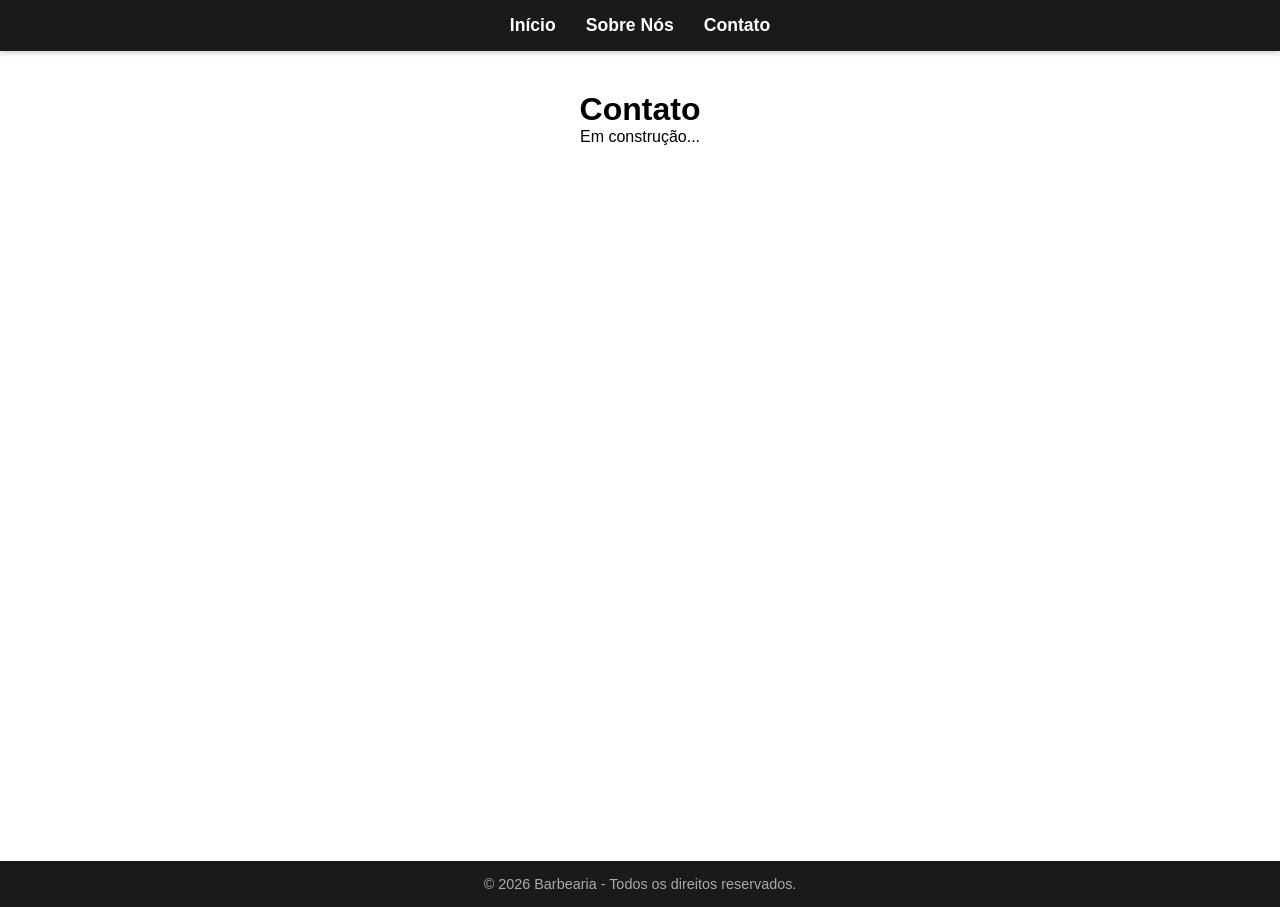
==== html/contato.html @ 9b1631af "first commit" ====
<!DOCTYPE html>
<html lang="en">
<head>
    <meta charset="UTF-8">
    <meta name="viewport" content="width=device-width, initial-scale=1.0">
    <title>Contato</title>
    <link rel="stylesheet" href="../css/style.css">
</head>
<body>
   
    
    <!-- HEADER: Estrutura principal do topo -->
    <header>
        <!-- DIV: Único elemento da página que recebe a classe para estilização/layout -->
        <div class="header-container">
            <nav>
                <ul>
                    <li>
                        <a href="../index.html">Início</a>
                    </li>
                    <li>
                        <!-- Caminho para o arquivo na pasta html/ -->
                        <a href="./sobre.html">Sobre Nós</a>
                    </li>
                    <li>
                        <!-- Caminho para o arquivo na pasta html/ -->
                        <a href="./contato.html">Contato</a>
                    </li>
                </ul>
            </nav>
        </div>
    </header>

    <!-- MAIN: Conteúdo principal da página -->
    <main>
        <!-- DIV: Usada como container do conteúdo principal -->
        <div class="main-container">
            <h1>Contato</h1>
            <p>Em construção...</p>
        </div>
    </main>

    <!-- FOOTER: Rodapé da página -->
    <footer>
        <!-- DIV: Usada para organizar/centralizar as informações do rodapé -->
        <div class="footer-container">
            <p>&copy; 2026 Barbearia - Todos os direitos reservados.</p>
        </div>
    </footer>

</body>
</html>
---- css/style.css ----
/* ===================================================
   RESET BÁSICO
   Remove margens e preenchimentos padrões dos navegadores
====================================================== */
* {
    margin: 0;
    padding: 0;
    box-sizing: border-box;
    font-family: Arial, Helvetica, sans-serif;
}

/* ===================================================
   HEADER E NAVBAR (Usando seletores aninhados)
====================================================== */

/* Estilização da tag header */
header {
    background-color: #1a1a1a;
    padding: 15px 0;
    box-shadow: 0 2px 5px rgba(0, 0, 0, 0.2);
}

/* ÚNICA CLASSE NO HEADER: div que delimita a largura */
.header-container {
    max-width: 1200px;
    margin: 0 auto;
    padding: 0 20px;
}

/* Lista não ordenada dentro do header */
header ul {
    list-style: none; /* Remove os marcadores de bolinha */
    display: flex;    /* Alinha os itens lado a lado */
    justify-content: center; /* Centraliza a lista */
    gap: 30px;        /* Espaçamento entre as opções */
}

/* Links do menu navegando diretamente pela tag a */
header ul li a {
    color: #ffffff;
    text-decoration: none; /* Remove o sublinhado */
    font-size: 1.1rem;
    font-weight: bold;
    transition: color 0.3s ease;
}

/* Efeito ao passar o mouse por cima do link */
header ul li a:hover {
    color: #d39e00; /* Destaque dourado */
}

/* ===================================================
   MAIN E FOOTER
====================================================== */

main {
    min-height: 90vh;
    padding: 40px 20px;
}

/* ÚNICA CLASSE NO MAIN: alinhamento do conteúdo */
.main-container {
    text-align: center;
}

footer {
    background-color: #1a1a1a;
    padding: 15px 0;
}

/* ÚNICA CLASSE NO FOOTER: estilo do rodapé */
.footer-container {
    color: #aaaaaa;
    text-align: center;
    font-size: 0.9rem;
}
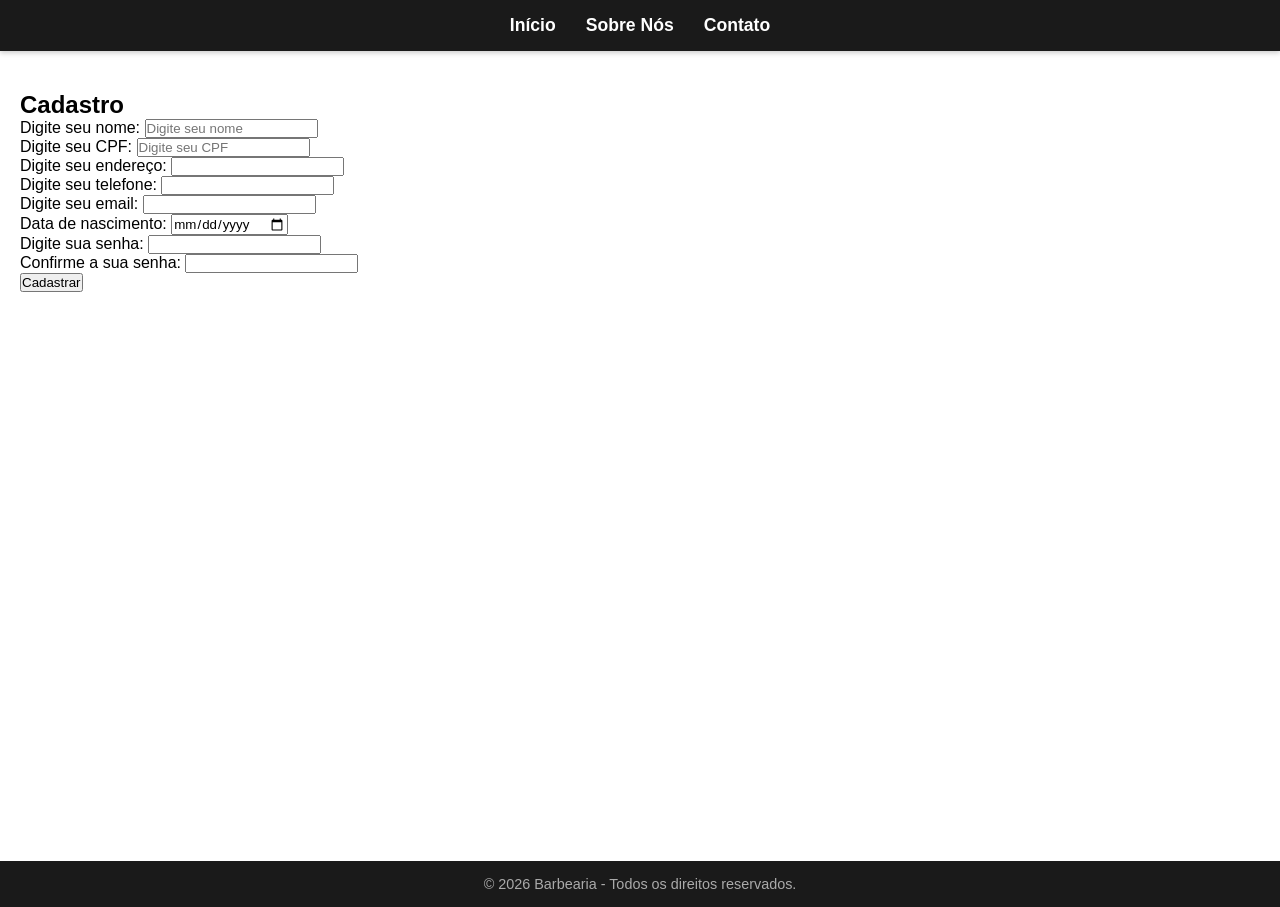
==== commit 4d8011c0: "formulario" ====
--- a/html/contato.html
+++ b/html/contato.html
@@ -32,12 +32,60 @@
     </header>
 
     <!-- MAIN: Conteúdo principal da página -->
+   <!-- MAIN: Conteúdo principal da página -->
     <main>
-        <!-- DIV: Usada como container do conteúdo principal -->
-        <div class="main-container">
-            <h1>Contato</h1>
-            <p>Em construção...</p>
-        </div>
+        <form action="#">
+            <div class="cartao">
+
+                <div class="titulo">
+                    <h2>Cadastro</h2>
+                </div>
+                <div class="campo">
+                    <label for="nome">Digite seu nome:</label>
+                    <input type="text" name="nome" placeholder="Digite seu nome" required>
+                </div>
+
+                <div class="campo">
+                    <label for="cpf">Digite seu CPF:</label>
+                    <input type="text" name="cpf" placeholder="Digite seu CPF" required>
+                </div>
+                <div class="campo">
+                    <label for="endereco">Digite seu endereço:</label>
+                    <input type="text" name="endereco" required>
+                </div>
+                <div class="campo">
+                    <label for="tel">Digite seu telefone:</label>
+                    <input type="tel" name="tel" required>
+                </div>
+
+                <div class="campo">
+                    <label for="email">Digite seu email:</label>
+                    <input type="email" name="email" required>
+                </div>
+
+                <div class="campo">
+                    <label for="datanascimento">Data de nascimento:</label>
+                    <input type="date" name="datanascimento">
+                </div>
+
+                <div class="campo">
+                    <label for="senha">Digite sua senha:</label>
+                    <input type="password" name="senha" required>
+                </div>
+                <div class="campo">
+                    <label for="senha">Confirme a sua senha:</label>
+                    <input type="password" name="senha" required>
+                </div>
+
+                <div class="button">
+                    <button type="submit" class="btn btn-submit">Cadastrar</button>
+                </div>
+
+            </div>
+
+        </form>
+
+
     </main>
 
     <!-- FOOTER: Rodapé da página -->
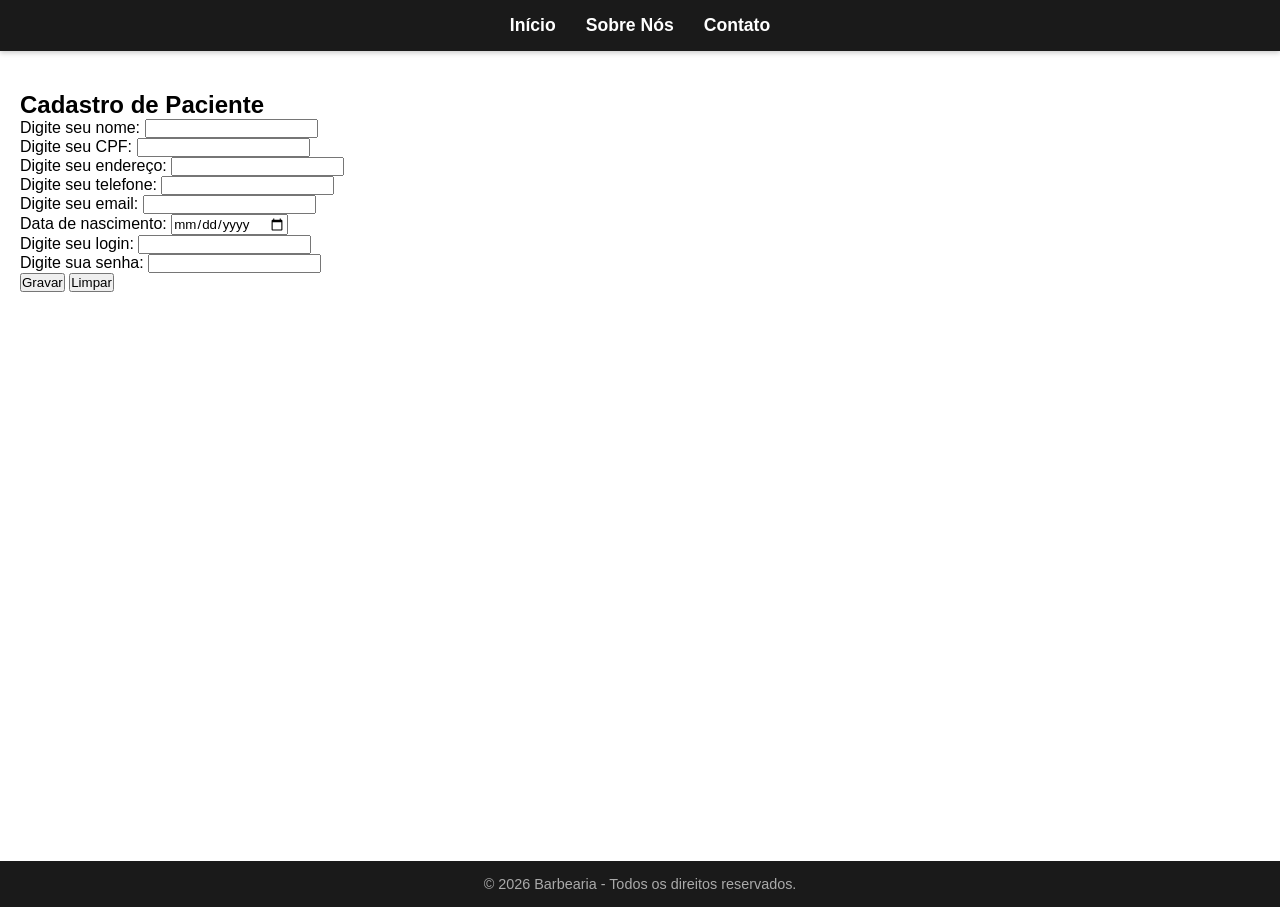
==== commit 7fe89350: "formulario" ====
--- a/html/contato.html
+++ b/html/contato.html
@@ -1,14 +1,16 @@
 <!DOCTYPE html>
 <html lang="en">
+
 <head>
     <meta charset="UTF-8">
     <meta name="viewport" content="width=device-width, initial-scale=1.0">
     <title>Contato</title>
     <link rel="stylesheet" href="../css/style.css">
 </head>
+
 <body>
-   
-    
+
+
     <!-- HEADER: Estrutura principal do topo -->
     <header>
         <!-- DIV: Único elemento da página que recebe a classe para estilização/layout -->
@@ -32,60 +34,105 @@
     </header>
 
     <!-- MAIN: Conteúdo principal da página -->
-   <!-- MAIN: Conteúdo principal da página -->
     <main>
-        <form action="#">
-            <div class="cartao">
+        <!-- Caixa branca principal que guarda todo o conteúdo do formulário -->
+        <div class="cartao">
 
-                <div class="titulo">
-                    <h2>Cadastro</h2>
-                </div>
+            <!-- Bloco separado para o título principal -->
+            <div class="titulo">
+                <!-- Título de nível 2 centralizado -->
+                <h2>Cadastro de Paciente</h2>
+                <!-- Fim do bloco do título -->
+            </div>
+
+            <!-- Tag principal de formulário que junta os campos -->
+            <form>
+
+                <!-- Bloco para agrupar o rótulo e a caixa do campo Nome -->
                 <div class="campo">
+                    <!-- Texto explicativo sobre o campo Nome -->
                     <label for="nome">Digite seu nome:</label>
-                    <input type="text" name="nome" placeholder="Digite seu nome" required>
+                    <!-- Caixa de digitação de texto simples para o Nome -->
+                    <input type="text" id="nome" name="nome">
+                    <!-- Fim do bloco do campo Nome -->
                 </div>
 
+                <!-- Bloco para agrupar o rótulo e a caixa do campo CPF -->
                 <div class="campo">
+                    <!-- Texto explicativo sobre o campo CPF -->
                     <label for="cpf">Digite seu CPF:</label>
-                    <input type="text" name="cpf" placeholder="Digite seu CPF" required>
-                </div>
-                <div class="campo">
-                    <label for="endereco">Digite seu endereço:</label>
-                    <input type="text" name="endereco" required>
-                </div>
-                <div class="campo">
-                    <label for="tel">Digite seu telefone:</label>
-                    <input type="tel" name="tel" required>
+                    <!-- Caixa de digitação de texto simples para o CPF -->
+                    <input type="text" id="cpf" name="cpf">
+                    <!-- Fim do bloco do campo CPF -->
                 </div>
 
+                <!-- Bloco para agrupar o rótulo e a caixa do campo Endereço -->
                 <div class="campo">
-                    <label for="email">Digite seu email:</label>
-                    <input type="email" name="email" required>
+                    <!-- Texto explicativo sobre o campo Endereço -->
+                    <label for="endereco">Digite seu endereço:</label>
+                    <!-- Caixa de digitação de texto simples para o Endereço -->
+                    <input type="text" id="endereco" name="endereco">
+                    <!-- Fim do bloco do campo Endereço -->
                 </div>
 
+                <!-- Bloco para agrupar o rótulo e a caixa do campo Telefone -->
                 <div class="campo">
-                    <label for="datanascimento">Data de nascimento:</label>
-                    <input type="date" name="datanascimento">
+                    <!-- Texto explicativo sobre o campo Telefone -->
+                    <label for="telefone">Digite seu telefone:</label>
+                    <!-- Caixa de digitação específica para números de Telefone -->
+                    <input type="tel" id="telefone" name="telefone">
+                    <!-- Fim do bloco do campo Telefone -->
                 </div>
 
+                <!-- Bloco para agrupar o rótulo e a caixa do campo Email -->
                 <div class="campo">
-                    <label for="senha">Digite sua senha:</label>
-                    <input type="password" name="senha" required>
-                </div>
-                <div class="campo">
-                    <label for="senha">Confirme a sua senha:</label>
-                    <input type="password" name="senha" required>
+                    <!-- Texto explicativo sobre o campo Email -->
+                    <label for="email">Digite seu email:</label>
+                    <!-- Caixa de digitação específica para endereços de Email -->
+                    <input type="email" id="email" name="email">
+                    <!-- Fim do bloco do campo Email -->
                 </div>
 
-                <div class="button">
-                    <button type="submit" class="btn btn-submit">Cadastrar</button>
+                <!-- Bloco para agrupar o rótulo e a caixa do campo Data de Nascimento -->
+                <div class="campo">
+                    <!-- Texto explicativo sobre o campo Data de Nascimento -->
+                    <label for="nascimento">Data de nascimento:</label>
+                    <!-- Caixa com seletor nativo de Calendário/Data -->
+                    <input type="date" id="nascimento" name="nascimento">
+                    <!-- Fim do bloco do campo Data de Nascimento -->
                 </div>
 
-            </div>
+                <!-- Bloco para agrupar o rótulo e a caixa do campo Login -->
+                <div class="campo">
+                    <!-- Texto explicativo sobre o campo Login -->
+                    <label for="login">Digite seu login:</label>
+                    <!-- Caixa de digitação de texto simples para o Login -->
+                    <input type="text" id="login" name="login">
+                    <!-- Fim do bloco do campo Login -->
+                </div>
 
-        </form>
+                <!-- Bloco para agrupar o rótulo e a caixa do campo Senha -->
+                <div class="campo">
+                    <!-- Texto explicativo sobre o campo Senha -->
+                    <label for="senha">Digite sua senha:</label>
+                    <!-- Caixa de digitação com caracteres ocultos (asteriscos/pontos) -->
+                    <input type="password" id="senha" name="senha">
+                    <!-- Fim do bloco do campo Senha -->
+                </div>
 
+                <!-- Bloco que segura e posiciona os dois botões juntos -->
+                <div class="botoes">
+                    <!-- Botão para enviar/salvar o formulário -->
+                    <button type="submit" class="btn btn-gravar">Gravar</button>
+                    <!-- Botão para limpar/resetar o formulário -->
+                    <button type="reset" class="btn btn-limpar">Limpar</button>
+                    <!-- Fim do bloco dos botões -->
+                </div>
 
+                <!-- Fim do formulário -->
+            </form>
+            <!-- Fim da caixa principal -->
+        </div>
     </main>
 
     <!-- FOOTER: Rodapé da página -->
@@ -97,4 +144,5 @@
     </footer>
 
 </body>
+
 </html>
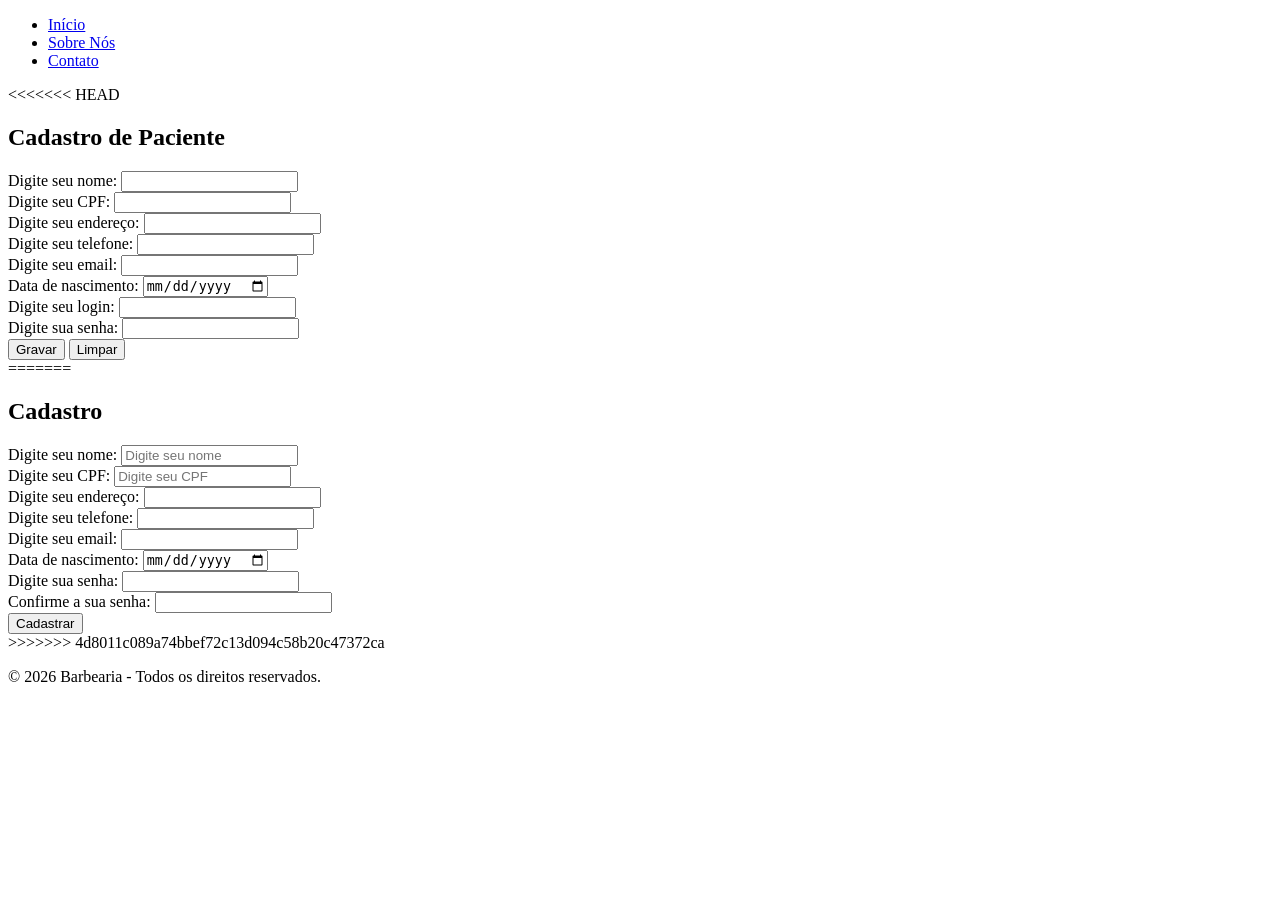
==== commit febc2e5d: "formulario" ====
--- a/html/contato.html
+++ b/html/contato.html
@@ -34,7 +34,9 @@
     </header>
 
     <!-- MAIN: Conteúdo principal da página -->
+   <!-- MAIN: Conteúdo principal da página -->
     <main>
+<<<<<<< HEAD
         <!-- Caixa branca principal que guarda todo o conteúdo do formulário -->
         <div class="cartao">
 
@@ -133,6 +135,60 @@
             </form>
             <!-- Fim da caixa principal -->
         </div>
+=======
+        <form action="#">
+            <div class="cartao">
+
+                <div class="titulo">
+                    <h2>Cadastro</h2>
+                </div>
+                <div class="campo">
+                    <label for="nome">Digite seu nome:</label>
+                    <input type="text" name="nome" placeholder="Digite seu nome" required>
+                </div>
+
+                <div class="campo">
+                    <label for="cpf">Digite seu CPF:</label>
+                    <input type="text" name="cpf" placeholder="Digite seu CPF" required>
+                </div>
+                <div class="campo">
+                    <label for="endereco">Digite seu endereço:</label>
+                    <input type="text" name="endereco" required>
+                </div>
+                <div class="campo">
+                    <label for="tel">Digite seu telefone:</label>
+                    <input type="tel" name="tel" required>
+                </div>
+
+                <div class="campo">
+                    <label for="email">Digite seu email:</label>
+                    <input type="email" name="email" required>
+                </div>
+
+                <div class="campo">
+                    <label for="datanascimento">Data de nascimento:</label>
+                    <input type="date" name="datanascimento">
+                </div>
+
+                <div class="campo">
+                    <label for="senha">Digite sua senha:</label>
+                    <input type="password" name="senha" required>
+                </div>
+                <div class="campo">
+                    <label for="senha">Confirme a sua senha:</label>
+                    <input type="password" name="senha" required>
+                </div>
+
+                <div class="button">
+                    <button type="submit" class="btn btn-submit">Cadastrar</button>
+                </div>
+
+            </div>
+
+        </form>
+
+
+>>>>>>> 4d8011c089a74bbef72c13d094c58b20c47372ca
     </main>
 
     <!-- FOOTER: Rodapé da página -->
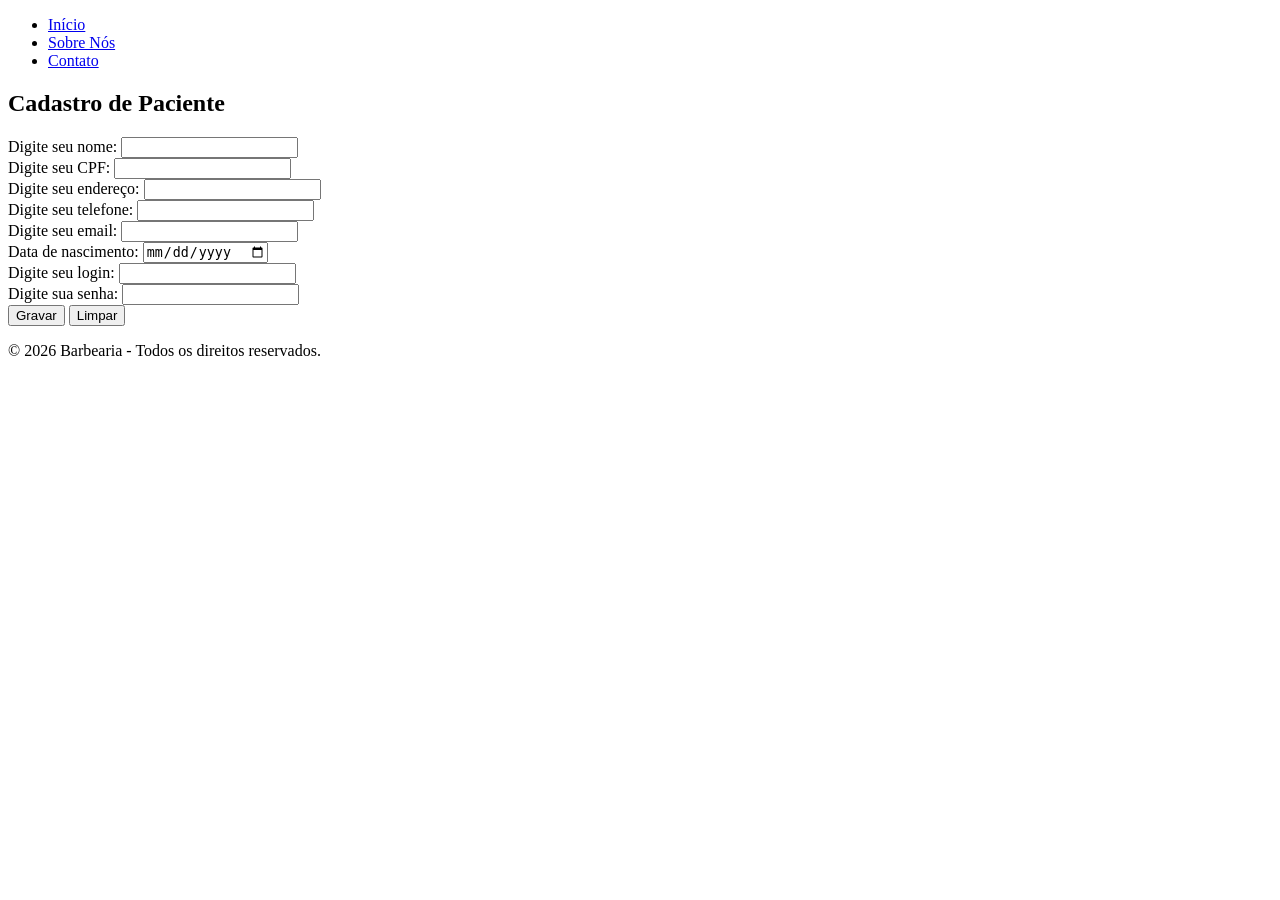
==== commit 655137be: "formulario" ====
--- a/html/contato.html
+++ b/html/contato.html
@@ -34,9 +34,7 @@
     </header>
 
     <!-- MAIN: Conteúdo principal da página -->
-   <!-- MAIN: Conteúdo principal da página -->
     <main>
-<<<<<<< HEAD
         <!-- Caixa branca principal que guarda todo o conteúdo do formulário -->
         <div class="cartao">
 
@@ -135,60 +133,6 @@
             </form>
             <!-- Fim da caixa principal -->
         </div>
-=======
-        <form action="#">
-            <div class="cartao">
-
-                <div class="titulo">
-                    <h2>Cadastro</h2>
-                </div>
-                <div class="campo">
-                    <label for="nome">Digite seu nome:</label>
-                    <input type="text" name="nome" placeholder="Digite seu nome" required>
-                </div>
-
-                <div class="campo">
-                    <label for="cpf">Digite seu CPF:</label>
-                    <input type="text" name="cpf" placeholder="Digite seu CPF" required>
-                </div>
-                <div class="campo">
-                    <label for="endereco">Digite seu endereço:</label>
-                    <input type="text" name="endereco" required>
-                </div>
-                <div class="campo">
-                    <label for="tel">Digite seu telefone:</label>
-                    <input type="tel" name="tel" required>
-                </div>
-
-                <div class="campo">
-                    <label for="email">Digite seu email:</label>
-                    <input type="email" name="email" required>
-                </div>
-
-                <div class="campo">
-                    <label for="datanascimento">Data de nascimento:</label>
-                    <input type="date" name="datanascimento">
-                </div>
-
-                <div class="campo">
-                    <label for="senha">Digite sua senha:</label>
-                    <input type="password" name="senha" required>
-                </div>
-                <div class="campo">
-                    <label for="senha">Confirme a sua senha:</label>
-                    <input type="password" name="senha" required>
-                </div>
-
-                <div class="button">
-                    <button type="submit" class="btn btn-submit">Cadastrar</button>
-                </div>
-
-            </div>
-
-        </form>
-
-
->>>>>>> 4d8011c089a74bbef72c13d094c58b20c47372ca
     </main>
 
     <!-- FOOTER: Rodapé da página -->
